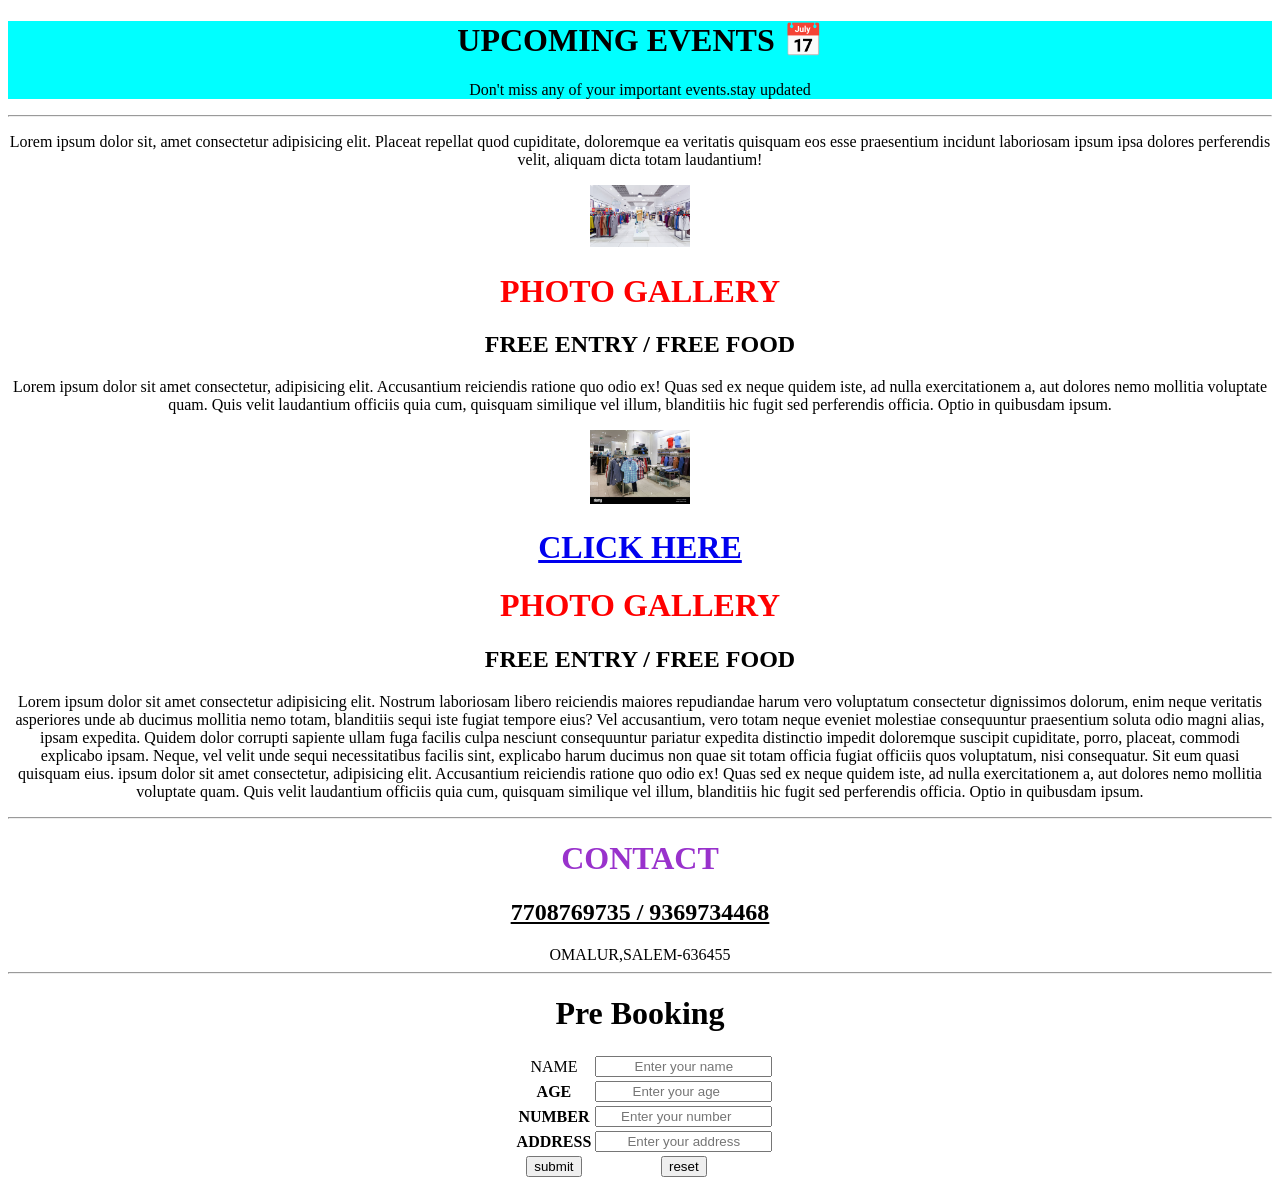
==== TASK-2/index.html @ a16f9e8f "TASK-2" ====
<!DOCTYPE html>
<html>
<head >
    <title>EVANTS</title>
    <link rel="stylesheet" href="Style.css">
</head>
<body >
    <div class="heading">
         <h1>UPCOMING EVENTS 📅</h1>
         <p>Don't miss any of your important events.stay updated </p>
    </div>
    <hr>
    <div class="photo">
         <p>Lorem ipsum dolor sit, amet consectetur adipisicing elit. Placeat repellat quod cupiditate, doloremque ea veritatis quisquam eos esse praesentium incidunt laboriosam ipsum ipsa dolores perferendis velit, aliquam dicta totam laudantium!</p>
    

    <img src="shop photo.jpg" width="100px">
    <h1>PHOTO GALLERY</h1>
    <h2>FREE ENTRY / FREE FOOD </h2>
    <p>Lorem ipsum dolor sit amet consectetur, adipisicing elit. Accusantium reiciendis ratione quo odio ex! Quas sed ex neque quidem iste, ad nulla exercitationem a, aut dolores nemo mollitia voluptate quam. Quis velit laudantium officiis quia cum, quisquam similique vel illum, blanditiis hic fugit sed perferendis officia. Optio in quibusdam ipsum.</p>
    
    <img src="shop 2.jpg" width="100px">
    <h1>
        <a href="https://www.flipkart.com/offers-list/content?screen=dynamic&pk=themeViews%3DBBDH-NOV-BASE-HEADER-OMU%3ABBDH-NOV~widgetType%3DdealCard~contentType%3Dneo&wid=2.dealCard.OMU&param=32546&BU=LifeStyle">CLICK HERE</a>
    </h1>
    <h1>PHOTO GALLERY</h1>
    <h2>FREE ENTRY / FREE FOOD </h2>
    <p>Lorem ipsum dolor sit amet consectetur adipisicing elit. Nostrum laboriosam libero reiciendis maiores repudiandae harum vero voluptatum consectetur dignissimos dolorum, enim neque veritatis asperiores unde ab ducimus mollitia nemo totam, blanditiis sequi iste fugiat tempore eius? Vel accusantium, vero totam neque eveniet molestiae consequuntur praesentium soluta odio magni alias, ipsam expedita. Quidem dolor corrupti sapiente ullam fuga facilis culpa nesciunt consequuntur pariatur expedita distinctio impedit doloremque suscipit cupiditate, porro, placeat, commodi explicabo ipsam. Neque, vel velit unde sequi necessitatibus facilis sint, explicabo harum ducimus non quae sit totam officia fugiat officiis quos voluptatum, nisi consequatur. Sit eum quasi quisquam eius. ipsum dolor sit amet consectetur, adipisicing elit. Accusantium reiciendis ratione quo odio ex! Quas sed ex neque quidem iste, ad nulla exercitationem a, aut dolores nemo mollitia voluptate quam. Quis velit laudantium officiis quia cum, quisquam similique vel illum, blanditiis hic fugit sed perferendis officia. Optio in quibusdam ipsum.</p>
<hr>
</div>
<div class="under">
<h1>CONTACT</h1>
<h2>7708769735 / 9369734468</h2>
OMALUR,SALEM-636455
</div>
<hr>
<div>
<h1>Pre Booking</h1>  
</div>
<div class="table">
<form>
    <table>
        <tbody></tbody>
    <tr>
        <td>NAME</td>
                <td><input type="text" placeholder="Enter your name"></td>
    </tr>

    <tr>
        <th>AGE</th>
                <td><input type="number" placeholder="Enter your age"></td>
    </tr>

    <tr>
        <th>NUMBER</th>
                <td><input type="number" placeholder="Enter your number"></td>
    </tr>

    <tr>
        <th>ADDRESS</th> 
                <td><input type="text" placeholder="Enter your address"></td>
    </tr>
    <tr>
        <th><button>submit</button></th> <th><button>reset</button></th>
        
    </tr>
    </tbody>
    </table>

</form>
</div>
 
</body>
</html>
---- TASK-2/Style.css ----
*{
   text-align: center;
}
.heading{
   background:fixed;
   padding-left: 60 px;
   background-color: aqua;
}
.heading:hover{
   color: green;
}

 .table{
   padding-left: 40%;
 }

 .photo h1{
   color: red;
 }

.under h1{ 
   color: darkorchid;
}
.under h2{
   text-decoration: underline;
}
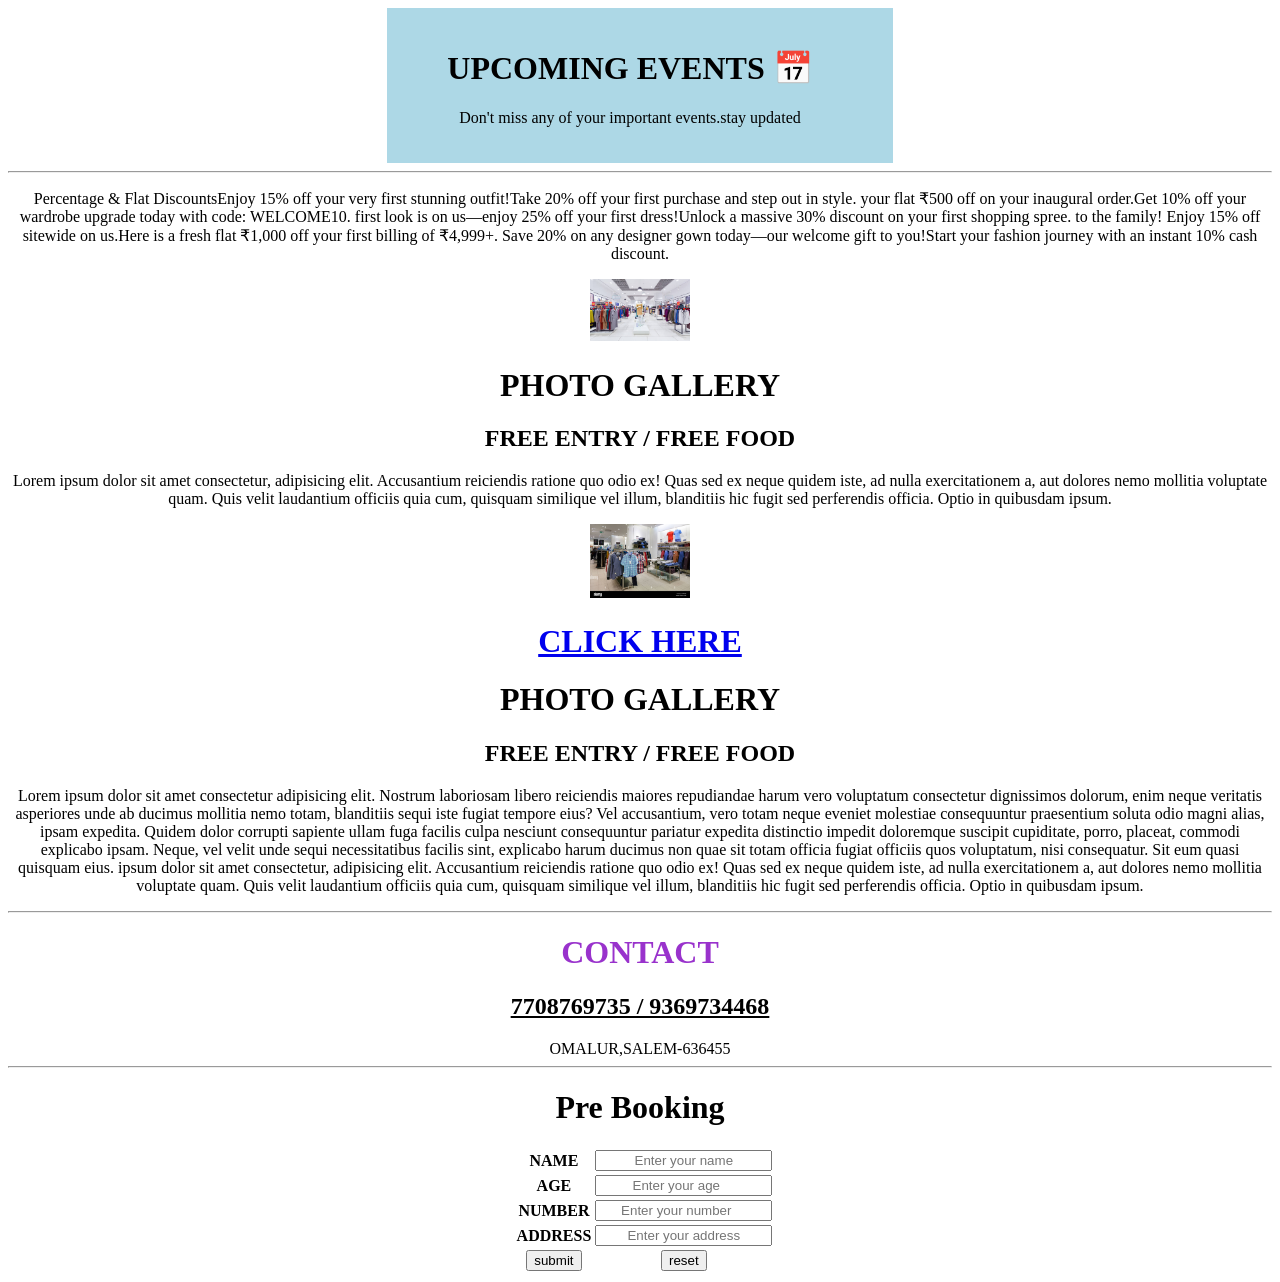
==== commit f2260187: "TASK-3" ====
--- a/TASK-2/index.html
+++ b/TASK-2/index.html
@@ -11,10 +11,18 @@
     </div>
     <hr>
     <div class="photo">
-         <p>Lorem ipsum dolor sit, amet consectetur adipisicing elit. Placeat repellat quod cupiditate, doloremque ea veritatis quisquam eos esse praesentium incidunt laboriosam ipsum ipsa dolores perferendis velit, aliquam dicta totam laudantium!</p>
+         <p>
+               Percentage & Flat DiscountsEnjoy 15% off your very first stunning outfit!Take 20% off your first purchase and step out in style.
+                your flat ₹500 off on your inaugural order.Get 10% off your wardrobe upgrade today with code: WELCOME10.
+               first look is on us—enjoy 25% off your first dress!Unlock a massive 30% discount on your first shopping spree.
+               to the family! Enjoy 15% off sitewide on us.Here is a fresh flat ₹1,000 off your first billing of ₹4,999+.
+                Save 20% on any designer gown today—our welcome gift to you!Start your fashion journey with an instant 10% cash discount.
+              </p>  
+            </div>
     
-
+   <div class="img">
     <img src="shop photo.jpg" width="100px">
+   </div>
     <h1>PHOTO GALLERY</h1>
     <h2>FREE ENTRY / FREE FOOD </h2>
     <p>Lorem ipsum dolor sit amet consectetur, adipisicing elit. Accusantium reiciendis ratione quo odio ex! Quas sed ex neque quidem iste, ad nulla exercitationem a, aut dolores nemo mollitia voluptate quam. Quis velit laudantium officiis quia cum, quisquam similique vel illum, blanditiis hic fugit sed perferendis officia. Optio in quibusdam ipsum.</p>
@@ -42,7 +50,7 @@
     <table>
         <tbody></tbody>
     <tr>
-        <td>NAME</td>
+        <th>NAME</th>
                 <td><input type="text" placeholder="Enter your name"></td>
     </tr>
 
--- a/TASK-2/Style.css
+++ b/TASK-2/Style.css
@@ -2,9 +2,14 @@
    text-align: center;
 }
 .heading{
-   background:fixed;
-   padding-left: 60 px;
-   background-color: aqua;
+   background:lightblue;
+   padding-left: 20 px;
+   padding-right: 20px;
+   padding-top: 20px;
+   padding-bottom: 20px;
+   margin-left: 30%;
+   margin-right: 30%;
+   
 }
 .heading:hover{
    color: green;
@@ -23,4 +28,9 @@
 }
 .under h2{
    text-decoration: underline;
-}+}
+
+.img{
+   
+
+}
